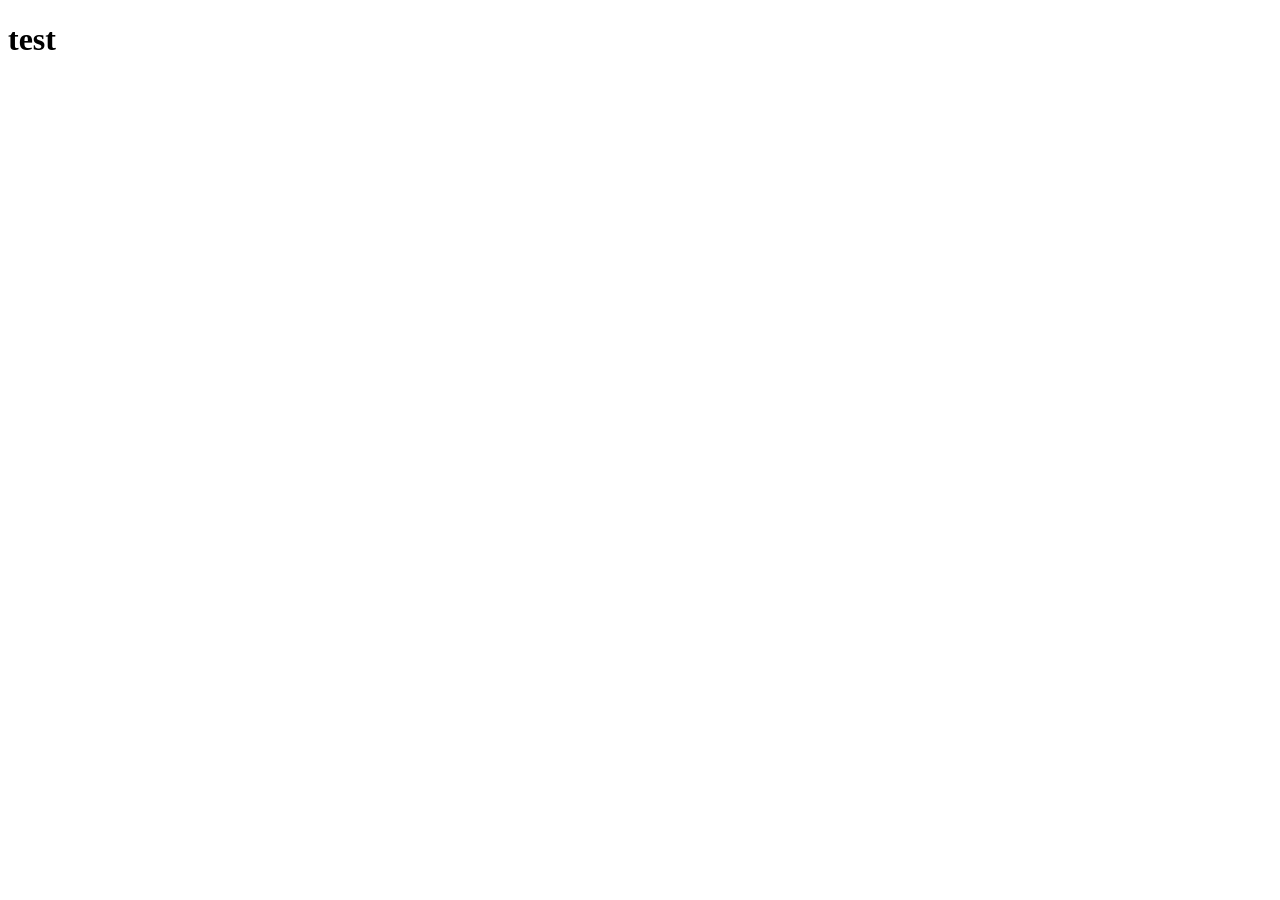
==== sample.html @ ec2c1b57 "create a placeholder for a new html file" ====
<!doctype html>
<html lang="en">
  <head>
    <meta charset="UTF-8" />
    <meta name="viewport" content="width=device-width, initial-scale=1.0" />
    <title>Document</title>
  </head>
  <body>
    <h1 class="heading-title">test</h1>
  </body>
</html>
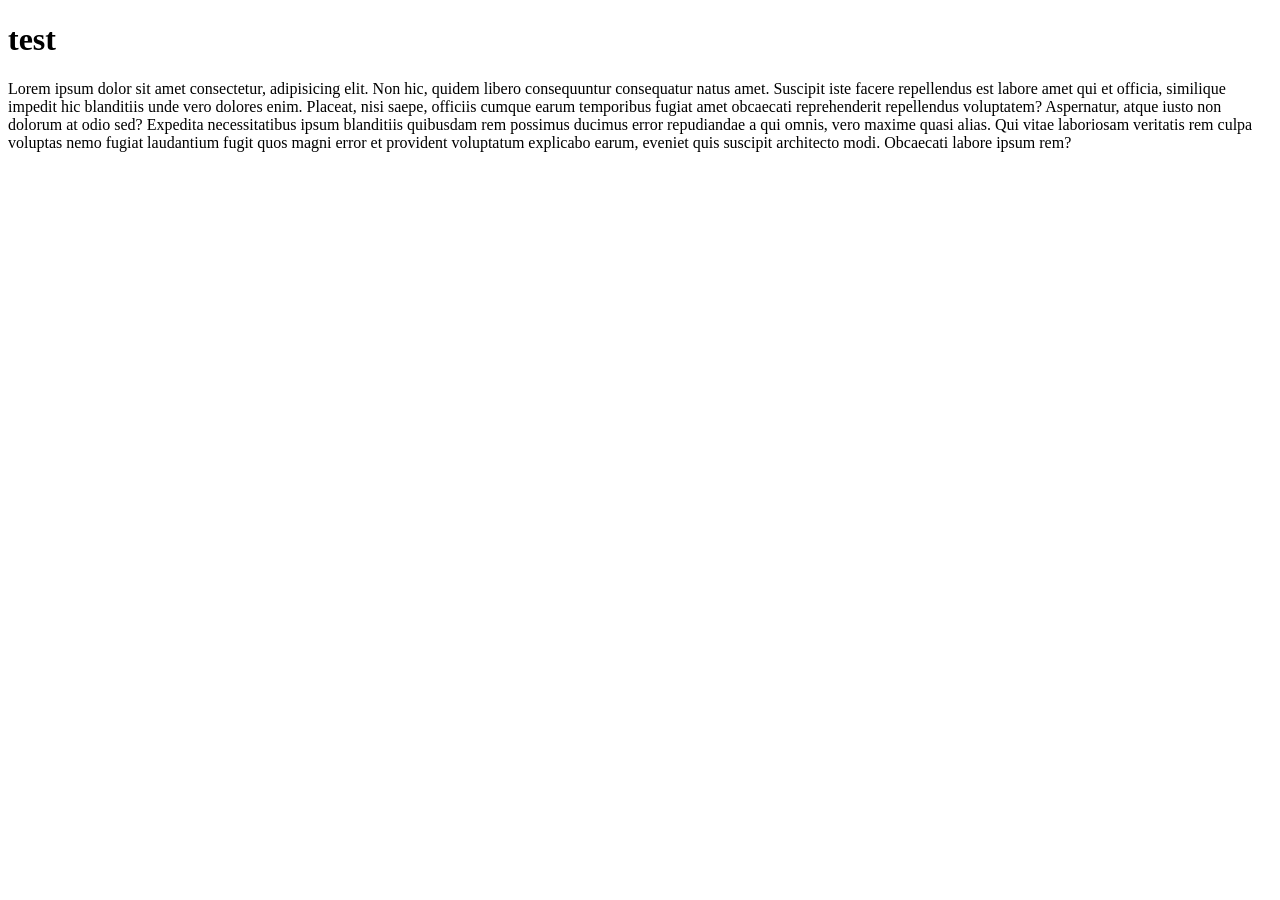
==== commit 921fec37: "updated sample file" ====
--- a/sample.html
+++ b/sample.html
@@ -7,5 +7,6 @@
   </head>
   <body>
     <h1 class="heading-title">test</h1>
+    <p class="test-pragram">Lorem ipsum dolor sit amet consectetur, adipisicing elit. Non hic, quidem libero consequuntur consequatur natus amet. Suscipit iste facere repellendus est labore amet qui et officia, similique impedit hic blanditiis unde vero dolores enim. Placeat, nisi saepe, officiis cumque earum temporibus fugiat amet obcaecati reprehenderit repellendus voluptatem? Aspernatur, atque iusto non dolorum at odio sed? Expedita necessitatibus ipsum blanditiis quibusdam rem possimus ducimus error repudiandae a qui omnis, vero maxime quasi alias. Qui vitae laboriosam veritatis rem culpa voluptas nemo fugiat laudantium fugit quos magni error et provident voluptatum explicabo earum, eveniet quis suscipit architecto modi. Obcaecati labore ipsum rem?</p>
   </body>
 </html>
